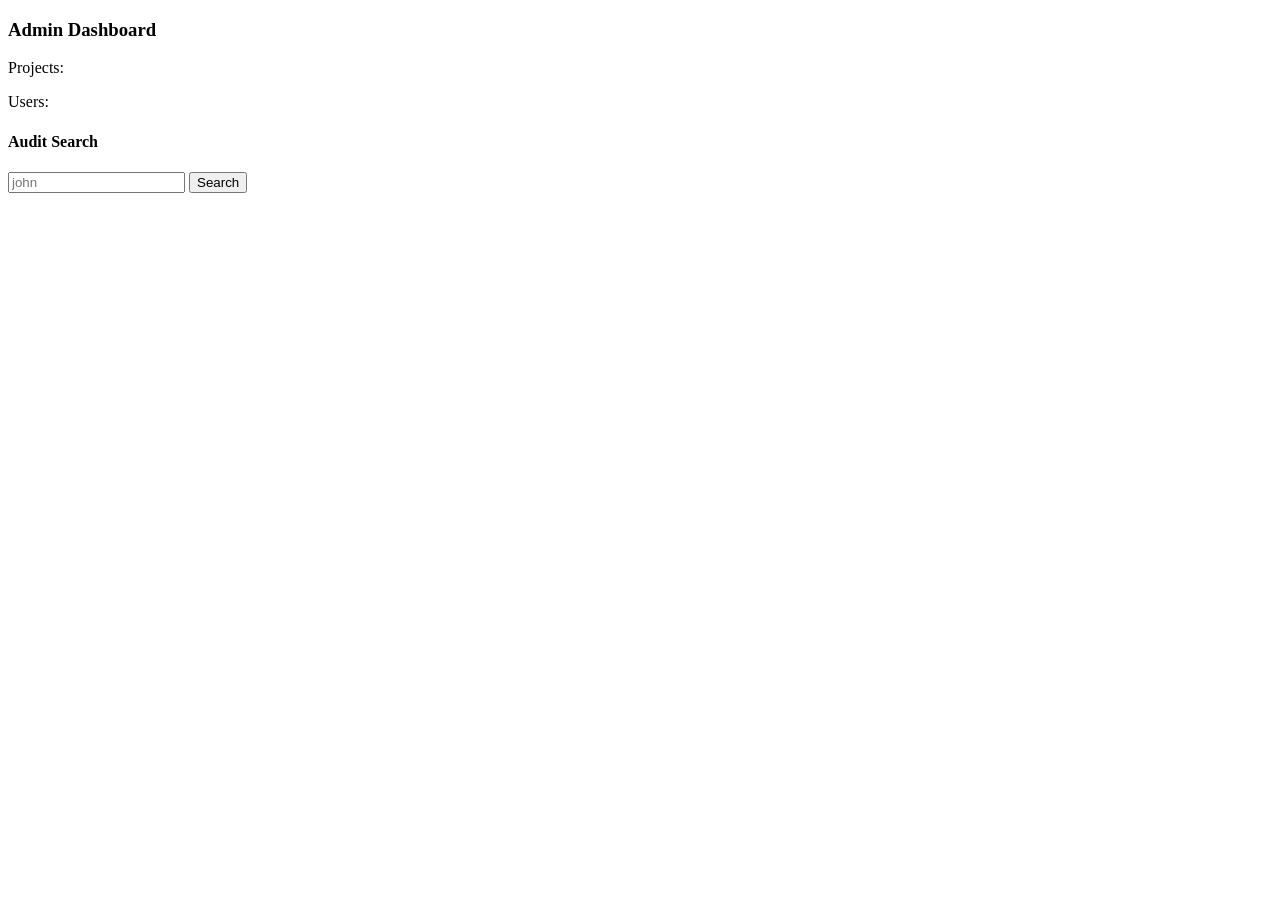
==== src/main/resources/templates/admin.html @ 7603d83e "Build file-configured async log retrieval platform" ====
<!DOCTYPE html>
<html xmlns:th="http://www.thymeleaf.org">
<head><title>Admin</title></head>
<body>
<h3>Admin Dashboard</h3>
<p>Projects: <span th:text="${#lists.size(projects)}"></span></p>
<p>Users: <span th:text="${#lists.size(users)}"></span></p>
<div>
    <h4>Audit Search</h4>
    <input id="q" placeholder="john"/>
    <button onclick="searchAudit()">Search</button>
    <pre id="results"></pre>
</div>
<script>
async function searchAudit(){
  const q = document.getElementById('q').value;
  const r = await fetch('/api/admin/audit?q=' + encodeURIComponent(q));
  const data = await r.json();
  document.getElementById('results').textContent = data.join('\n');
}
</script>
</body>
</html>
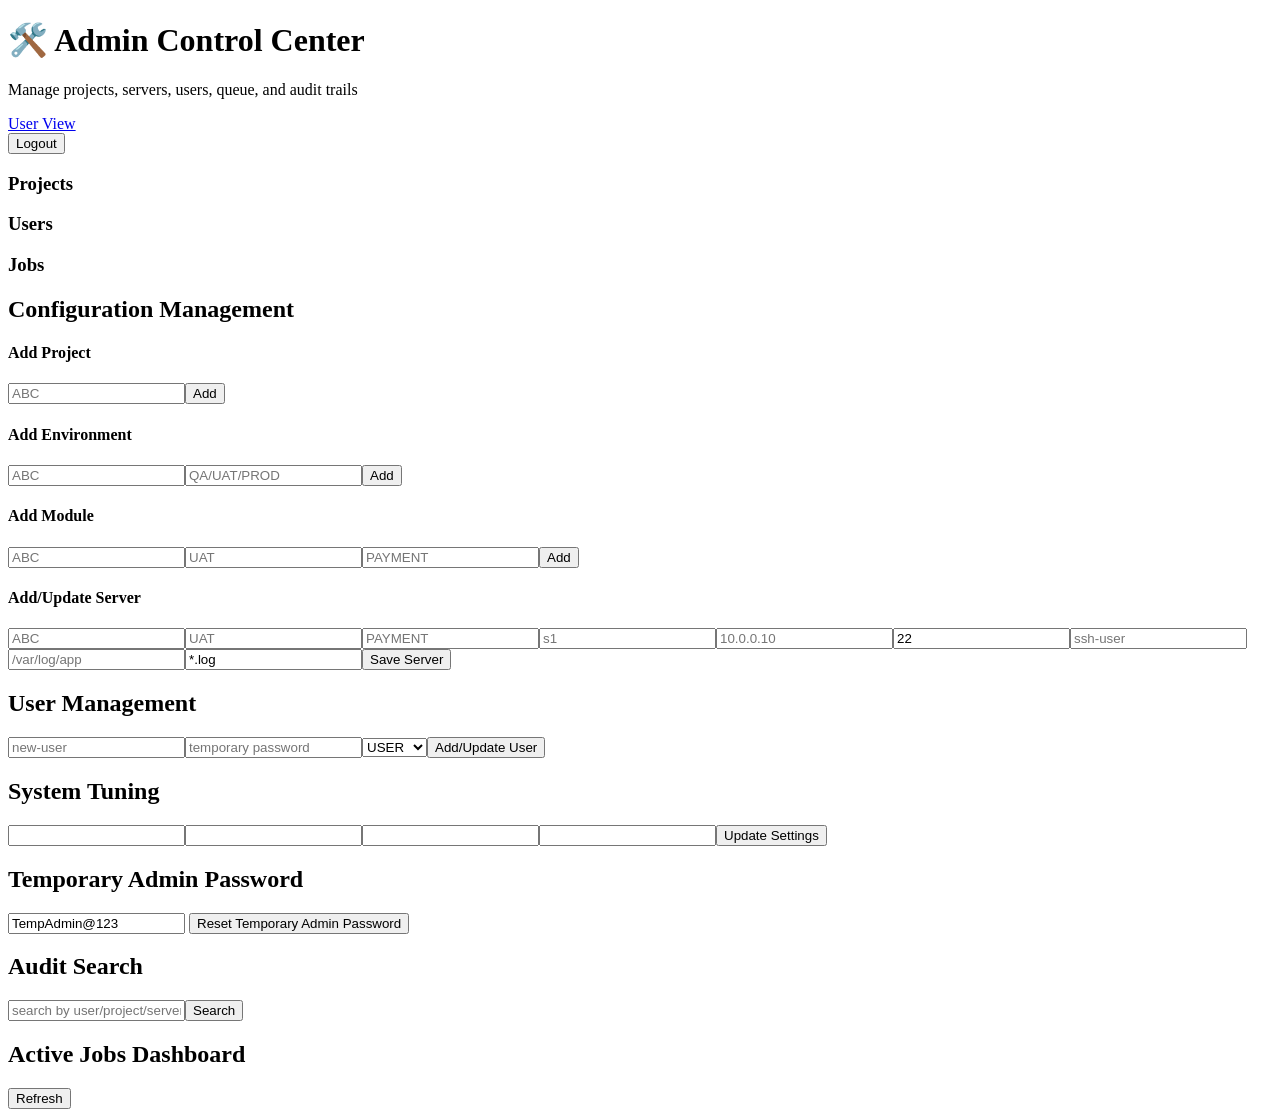
==== commit 59dc9251: "Build modern UI and full admin management panel" ====
--- a/src/main/resources/templates/admin.html
+++ b/src/main/resources/templates/admin.html
@@ -1,23 +1,66 @@
 <!DOCTYPE html>
 <html xmlns:th="http://www.thymeleaf.org">
-<head><title>Admin</title></head>
-<body>
-<h3>Admin Dashboard</h3>
-<p>Projects: <span th:text="${#lists.size(projects)}"></span></p>
-<p>Users: <span th:text="${#lists.size(users)}"></span></p>
-<div>
-    <h4>Audit Search</h4>
-    <input id="q" placeholder="john"/>
-    <button onclick="searchAudit()">Search</button>
-    <pre id="results"></pre>
+<head>
+    <title>Admin Control Center</title>
+    <meta name="viewport" content="width=device-width, initial-scale=1">
+    <link rel="stylesheet" th:href="@{/css/app.css}">
+</head>
+<body class="gradient-bg">
+<div class="container">
+    <header class="glass header-row">
+        <div>
+            <h1>🛠️ Admin Control Center</h1>
+            <p>Manage projects, servers, users, queue, and audit trails</p>
+        </div>
+        <div class="actions">
+            <a class="btn secondary" href="/">User View</a>
+            <form th:action="@{/logout}" method="post"><button class="btn">Logout</button></form>
+        </div>
+    </header>
+
+    <p th:if="${message}" class="notice" th:text="${message}"></p>
+
+    <section class="grid-3">
+        <article class="card"><h3>Projects</h3><p th:text="${#lists.size(projects)} + ' configured'"></p></article>
+        <article class="card"><h3>Users</h3><p th:text="${#lists.size(users)} + ' accounts'"></p></article>
+        <article class="card"><h3>Jobs</h3><p th:text="${#lists.size(jobs)} + ' total jobs'"></p></article>
+    </section>
+
+    <section class="card">
+        <h2>Configuration Management</h2>
+        <div class="grid-2">
+            <form th:action="@{/admin/project}" method="post"><h4>Add Project</h4><input name="name" placeholder="ABC"/><button class="btn">Add</button></form>
+            <form th:action="@{/admin/environment}" method="post"><h4>Add Environment</h4><input name="project" placeholder="ABC"/><input name="environment" placeholder="QA/UAT/PROD"/><button class="btn">Add</button></form>
+            <form th:action="@{/admin/module}" method="post"><h4>Add Module</h4><input name="project" placeholder="ABC"/><input name="environment" placeholder="UAT"/><input name="module" placeholder="PAYMENT"/><button class="btn">Add</button></form>
+            <form th:action="@{/admin/server}" method="post"><h4>Add/Update Server</h4><input name="project" placeholder="ABC"/><input name="environment" placeholder="UAT"/><input name="module" placeholder="PAYMENT"/><input name="serverName" placeholder="s1"/><input name="host" placeholder="10.0.0.10"/><input name="port" value="22"/><input name="username" placeholder="ssh-user"/><input name="logDirectory" placeholder="/var/log/app"/><input name="logPattern" value="*.log"/><button class="btn">Save Server</button></form>
+        </div>
+    </section>
+
+    <section class="card grid-2">
+        <form th:action="@{/admin/user}" method="post"><h2>User Management</h2><input name="username" placeholder="new-user"/><input name="password" placeholder="temporary password"/><select name="role"><option>USER</option><option>ADMIN</option></select><button class="btn">Add/Update User</button></form>
+        <form th:action="@{/admin/system}" method="post"><h2>System Tuning</h2><input name="workerThreads" th:value="${system.workerThreads}"/><input name="queueCapacity" th:value="${system.queueCapacity}"/><input name="downloadDirectory" th:value="${system.downloadDirectory}"/><input name="downloadTimeoutSeconds" th:value="${system.downloadTimeoutSeconds}"/><button class="btn">Update Settings</button></form>
+    </section>
+
+    <section class="card">
+        <h2>Temporary Admin Password</h2>
+        <form th:action="@{/admin/reset-temp-password}" method="post" class="inline">
+            <input name="temporaryPassword" value="TempAdmin@123"/>
+            <button class="btn warn">Reset Temporary Admin Password</button>
+        </form>
+    </section>
+
+    <section class="card">
+        <h2>Audit Search</h2>
+        <div class="inline"><input id="q" placeholder="search by user/project/server"/><button class="btn" onclick="searchAudit()" type="button">Search</button></div>
+        <pre id="results" class="audit-box"></pre>
+    </section>
+
+    <section class="card">
+        <h2>Active Jobs Dashboard</h2>
+        <button class="btn secondary" type="button" onclick="refreshJobs()">Refresh</button>
+        <div id="jobs"></div>
+    </section>
 </div>
-<script>
-async function searchAudit(){
-  const q = document.getElementById('q').value;
-  const r = await fetch('/api/admin/audit?q=' + encodeURIComponent(q));
-  const data = await r.json();
-  document.getElementById('results').textContent = data.join('\n');
-}
-</script>
+<script th:src="@{/js/admin.js}"></script>
 </body>
 </html>
